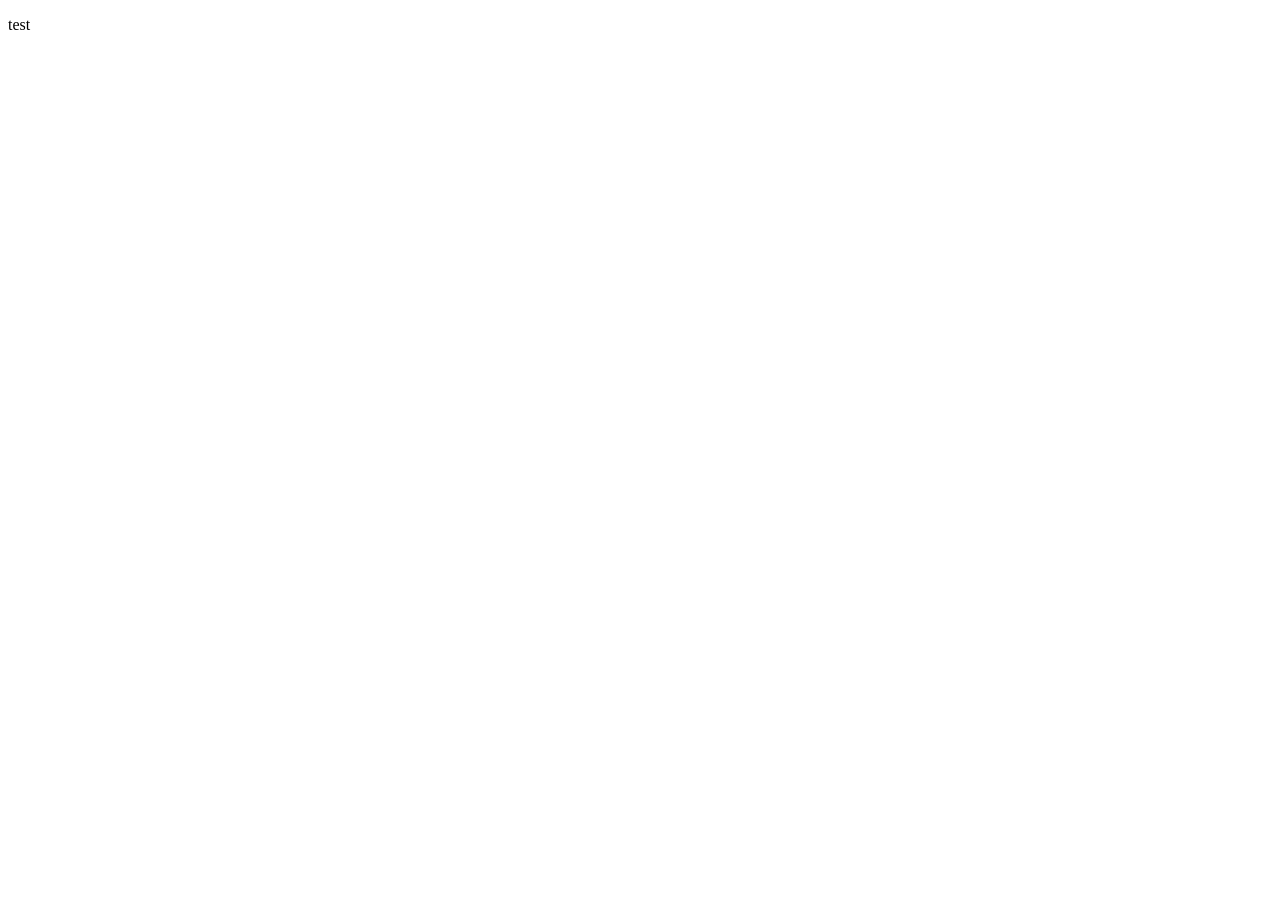
==== index.html @ d9a178b0 "Create index.html" ====
<!DOCTYPE html>
<html>
  <head>
    <meta charset="utf-8">
    <meta name="viewport" content="width=device width, initial scale=1.0">
    <title>MT Entertainment</title>
  </head>
  <body>
    <div class="test">
      <p>test</p>
    </div>
  </body>
</html>
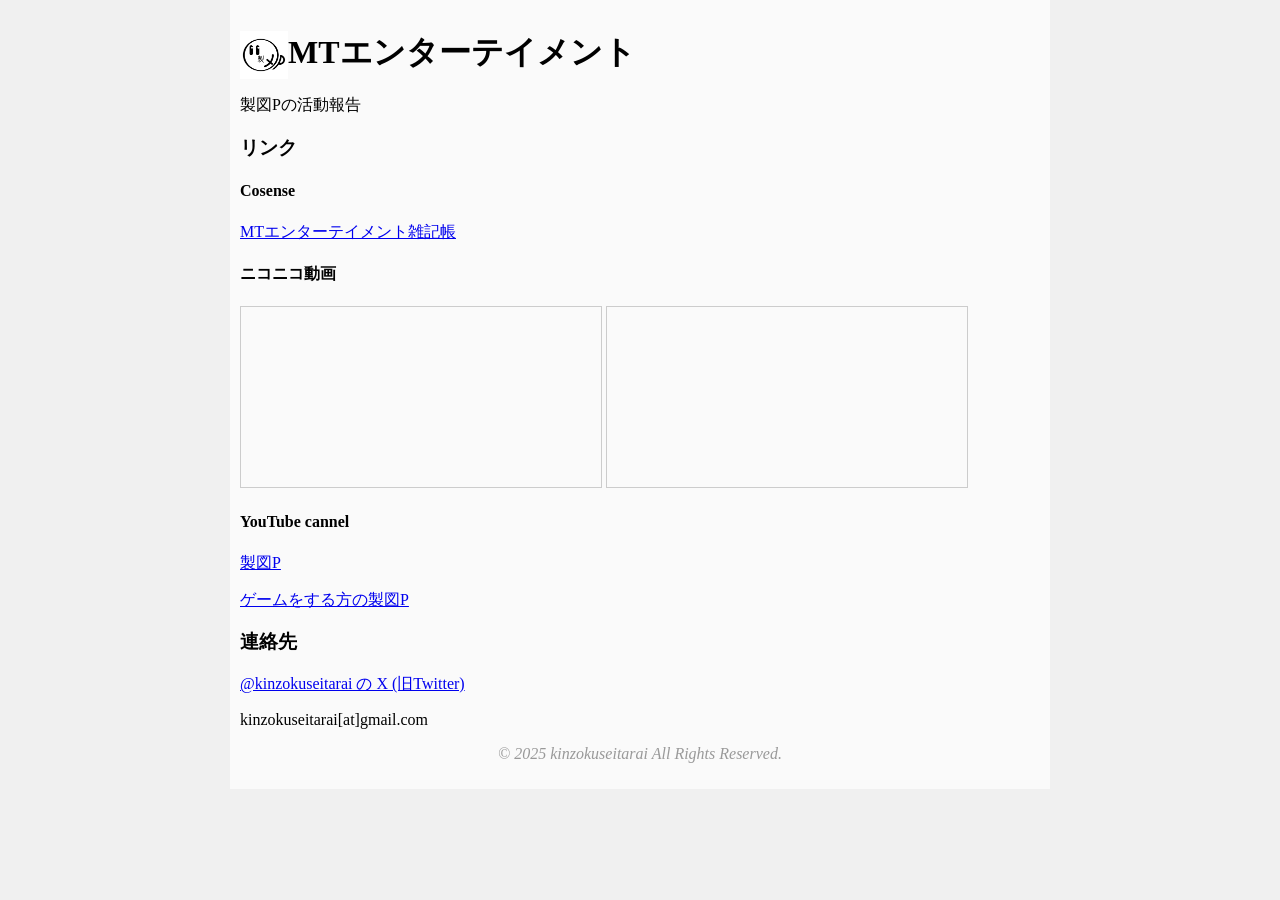
==== commit 306bf0d0: "write my links" ====
--- a/index.html
+++ b/index.html
@@ -1,13 +1,49 @@
-<!DOCTYPE html>
-<html>
+<!doctype html>
+<html lang="ja">
   <head>
-    <meta charset="utf-8">
-    <meta name="viewport" content="width=device width, initial scale=1.0">
-    <title>MT Entertainment</title>
+    <meta charset="utf-8" />
+    <link rel="stylesheet" href="style.css" />
+    <meta name="viewport" content="width=device width" initial-scale="1.0" />
+    <title>MTエンターテイメント</title>
   </head>
   <body>
-    <div class="test">
-      <p>test</p>
+    <div class="mte-main">
+      <header>
+        <div class="header-icon"></div>
+        <h1>MTエンターテイメント</h1>
+      </header>
+      <section class="mte-description">
+        <p>製図Pの活動報告</p>
+      </section>
+      <section class="mte-contains">
+        <h3>リンク</h3>
+        <h4>Cosense</h4>
+        <a href="https://scrapbox.io/kinzokuseitarai-54790624/">MTエンターテイメント雑記帳</a>
+        <h4>ニコニコ動画</h4>
+        <iframe
+          width="360"
+          height="180"
+          src="https://ext.nicovideo.jp/thumb_mylist/14962166"
+          style="border: solid 1px #ccc"
+          title="nico_list1"></iframe>
+        <iframe
+          width="360"
+          height="180"
+          src="https://ext.nicovideo.jp/thumb_mylist/28478176"
+          style="border: solid 1px #ccc"
+          title="nico_list2"></iframe>
+        <h4>YouTube cannel</h4>
+        <p><a href="https://youtube.com/@kinzokuseitarai">製図P</a></p>
+        <p><a href="https://youtube.com/@saysp_game">ゲームをする方の製図P</a></p>
+      </section>
+      <section class="mte-connect">
+        <h3>連絡先</h3>
+        <a href="https://x.com/kinzokuseitarai">@kinzokuseitarai の X (旧Twitter)</a>
+        <p>kinzokuseitarai[at]gmail.com</p>
+      </section>
+      <footer>
+        <p class="copylight">© 2025 kinzokuseitarai All Rights Reserved.</p>
+      </footer>
     </div>
   </body>
 </html>
--- a/style.css
+++ b/style.css
@@ -0,0 +1,32 @@
+body {
+    background-color: #f0f0f0;
+    margin: unset;
+}
+
+.mte-main {
+    background-color: #fafafa;
+    max-width: 800px;
+    padding: 10px;
+    margin: 0 auto;
+}
+
+header {
+    height: 48px;
+}
+
+.header-icon {
+    background: url("saysp_icon.png");
+    background-size: cover;
+    width: 48px;
+    height: 100%;
+    float: left;
+}
+
+footer {
+    text-align: center;
+}
+
+.copylight {
+    color: #999;
+    font-style: italic;
+}
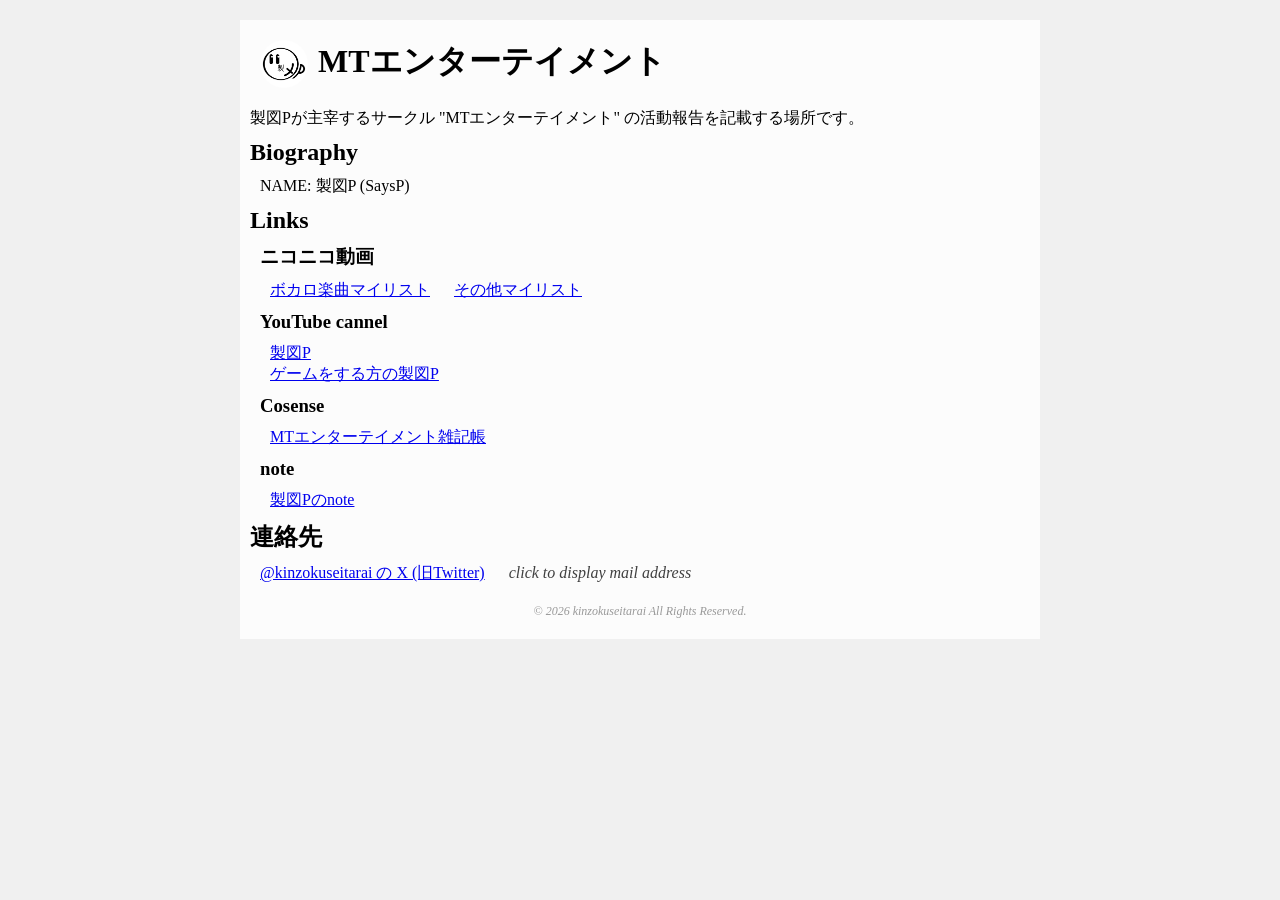
==== commit 46f98e55: "refine home styles" ====
--- a/index.html
+++ b/index.html
@@ -3,46 +3,52 @@
   <head>
     <meta charset="utf-8" />
     <link rel="stylesheet" href="style.css" />
-    <meta name="viewport" content="width=device width" initial-scale="1.0" />
+    <meta name="viewport" content="width=device-width" initial-scale="1.0" />
     <title>MTエンターテイメント</title>
   </head>
+  
   <body>
-    <div class="mte-main">
+    <div class="MTE-main">
       <header>
         <div class="header-icon"></div>
         <h1>MTエンターテイメント</h1>
       </header>
-      <section class="mte-description">
-        <p>製図Pの活動報告</p>
+      
+      <section class="MTE-description">
+        <p>製図Pが主宰するサークル "MTエンターテイメント" の活動報告を記載する場所です。</p>
       </section>
-      <section class="mte-contains">
-        <h3>リンク</h3>
-        <h4>Cosense</h4>
-        <a href="https://scrapbox.io/kinzokuseitarai-54790624/">MTエンターテイメント雑記帳</a>
-        <h4>ニコニコ動画</h4>
-        <iframe
-          width="360"
-          height="180"
-          src="https://ext.nicovideo.jp/thumb_mylist/14962166"
-          style="border: solid 1px #ccc"
-          title="nico_list1"></iframe>
-        <iframe
-          width="360"
-          height="180"
-          src="https://ext.nicovideo.jp/thumb_mylist/28478176"
-          style="border: solid 1px #ccc"
-          title="nico_list2"></iframe>
-        <h4>YouTube cannel</h4>
+      
+      <section class="MTE-bio">
+        <h2>Biography</h2>
+        <p>NAME: 製図P (SaysP)</p>
+      </section>
+      
+      <section class="MTE-links">
+        <h2>Links</h2>
+        <h3>ニコニコ動画</h3>
+        <a href="https://nicovideo.jp/mylist/14962166">ボカロ楽曲マイリスト</a>
+        <a href="https://nicovideo.jp/mylist/28478176">その他マイリスト</a>
+        
+        <h3>YouTube cannel</h3>
         <p><a href="https://youtube.com/@kinzokuseitarai">製図P</a></p>
         <p><a href="https://youtube.com/@saysp_game">ゲームをする方の製図P</a></p>
+
+        <h3>Cosense</h3>
+        <a href="https://scrapbox.io/kinzokuseitarai-54790624/">MTエンターテイメント雑記帳</a>
+        
+        <h3>note</h3>
+        <a href="https://note.com/kinzokuseitarai">製図Pのnote</a>
       </section>
-      <section class="mte-connect">
-        <h3>連絡先</h3>
+      
+      <section class="MTE-contact">
+        <h2>連絡先</h2>
         <a href="https://x.com/kinzokuseitarai">@kinzokuseitarai の X (旧Twitter)</a>
-        <p>kinzokuseitarai[at]gmail.com</p>
+        <input type="checkbox" id="check-mail">
+        <label class="label" for="check-mail"></label>
       </section>
+      
       <footer>
-        <p class="copylight">© 2025 kinzokuseitarai All Rights Reserved.</p>
+        <p>© 2026 kinzokuseitarai All Rights Reserved.</p>
       </footer>
     </div>
   </body>
--- a/style.css
+++ b/style.css
@@ -1,16 +1,29 @@
+/* --- 基本設定 --- */
+* {
+    box-sizing: border-box;
+    margin: 0;
+    padding: 0;
+}
+
 body {
     background-color: #f0f0f0;
-    margin: unset;
+    display: flex;
+    justify-content: center;
+    min-height: 100%;
+    padding: 20px;
 }
 
-.mte-main {
-    background-color: #fafafa;
+.MTE-main {
+    background-color: #fcfcfc;
+    width: 100%;
     max-width: 800px;
-    padding: 10px;
-    margin: 0 auto;
+    min-width: 450px;
+    text-align: center;
+    animation: fadeIn 0.8s ease-out;
 }
 
 header {
+    margin: 20px;
     height: 48px;
 }
 
@@ -19,14 +32,83 @@
     background-size: cover;
     width: 48px;
     height: 100%;
+    border-radius: 50%;
     float: left;
+    margin-right: 10px;
+}
+
+header h1 {
+    text-align: left;
+}
+
+.MTE-description {
+    margin: 10px;
+    text-align: left;
+}
+
+.MTE-bio {
+    margin: 10px;
+    text-align: left;
+}
+
+.MTE-bio p {
+    margin: 10px;
+}
+
+.MTE-links {
+    margin: 10px;
+    text-align: left;
+}
+
+.MTE-links h3 {
+    margin: 10px;
+}
+
+.MTE-links a {
+    margin-left: 20px;
+}
+
+.MTE-contact {
+    margin: 10px;
+    text-align: left;
+}
+
+.MTE-contact h2 {
+    margin-bottom: 10px;
+}
+
+.MTE-contact a {
+    margin: 10px;
+}
+
+.MTE-contact p {
+    margin: 10px;
+}
+
+#check-mail {
+    display: none;
+}
+#check-mail + .label::after {
+    content: "click to display mail address"
+}
+#check-mail:checked + .label::after {
+    content: "kinzokuseitarai[at]gmail.com"
+}
+.label {
+    margin: 10px;
+    font-style: italic;
+    color:#404040;
 }
 
 footer {
-    text-align: center;
+    margin: 20px;
+    font-size: 0.75rem;
+    color: #999;
+    font-weight: 300;
+    font-style: italic;
 }
 
-.copylight {
-    color: #999;
-    font-style: italic;
-}+@keyframes fadeIn {
+    from { opacity: 0; transform: translateY(10px); }
+    to {opacity: 1; transform: translateY(0); }
+}
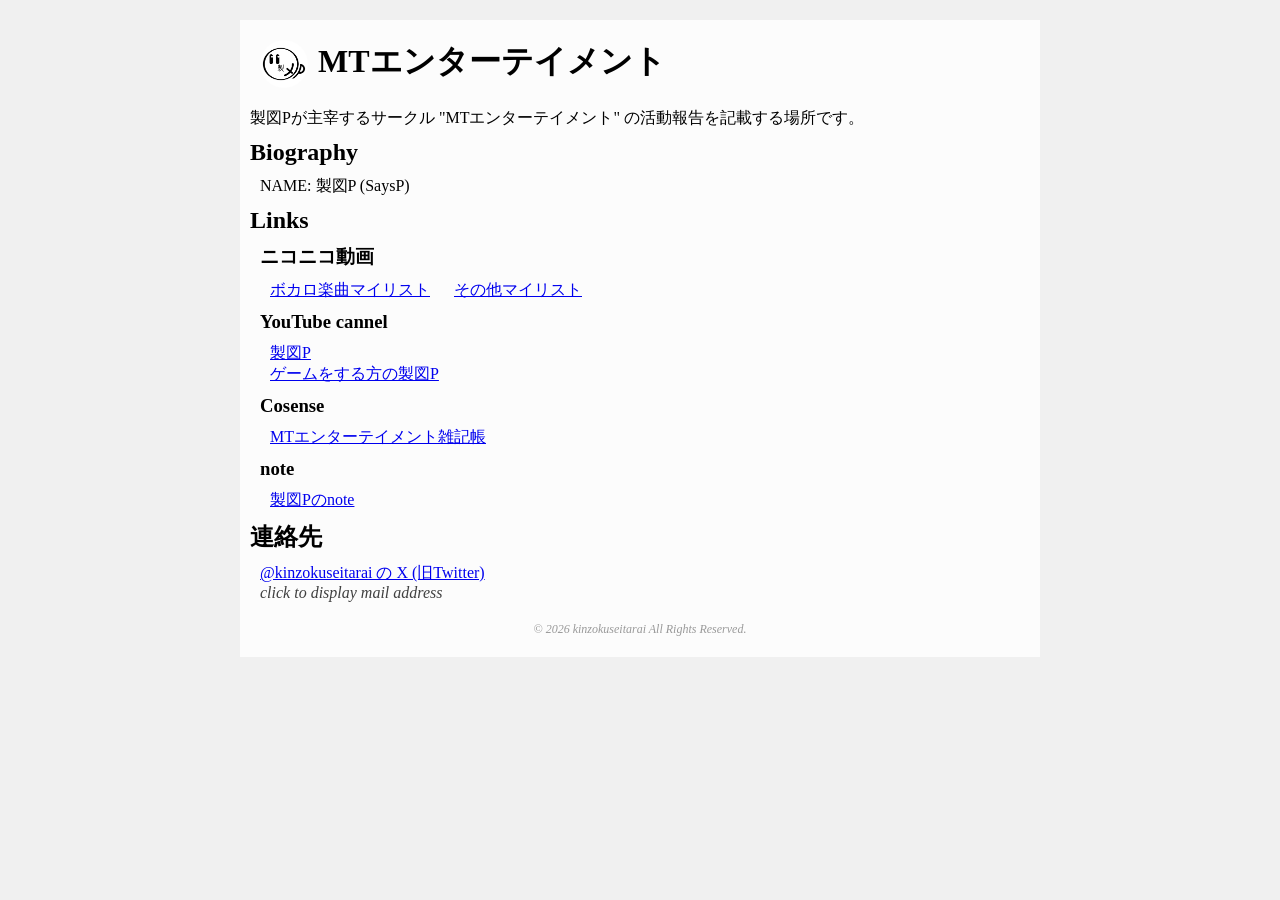
==== commit aac6e3e7: "add br tag" ====
--- a/index.html
+++ b/index.html
@@ -43,6 +43,7 @@
       <section class="MTE-contact">
         <h2>連絡先</h2>
         <a href="https://x.com/kinzokuseitarai">@kinzokuseitarai の X (旧Twitter)</a>
+        <br>
         <input type="checkbox" id="check-mail">
         <label class="label" for="check-mail"></label>
       </section>
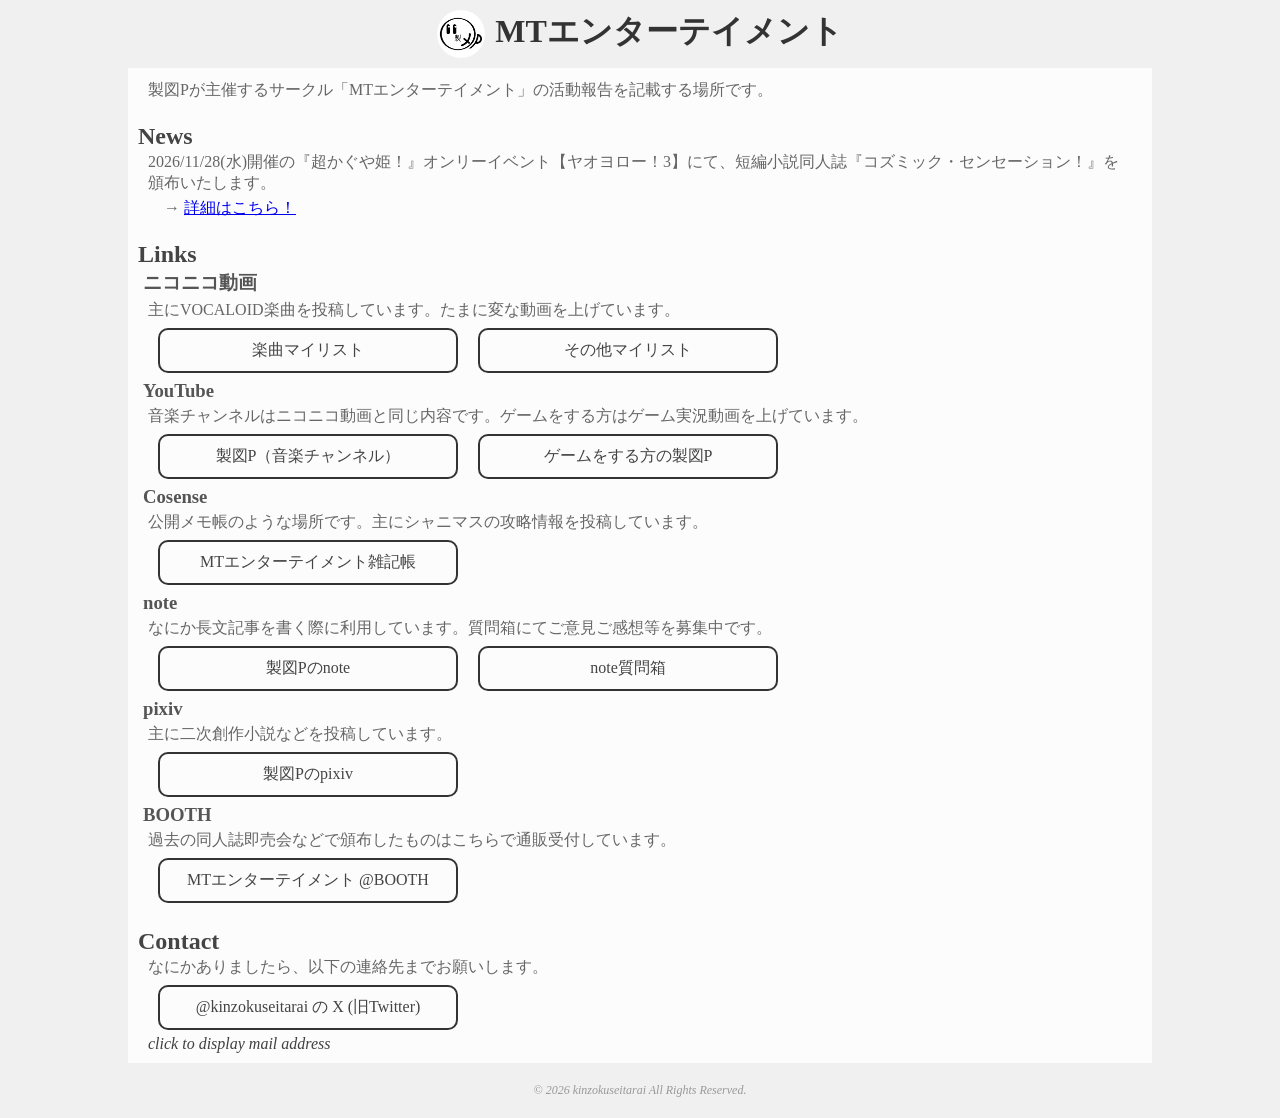
==== commit db839465: "add yaoyoro3 site" ====
--- a/index.html
+++ b/index.html
@@ -2,55 +2,121 @@
 <html lang="ja">
   <head>
     <meta charset="utf-8" />
+    <meta name="viewport" content="width=device-width" initial-scale="1.0" />
+    <meta name="description" content="製図P主催の同人サークル「MTエンターテイメント」のHPです。">
+    <title>MTエンターテイメント</title>
     <link rel="stylesheet" href="style.css" />
-    <meta name="viewport" content="width=device-width" initial-scale="1.0" />
-    <title>MTエンターテイメント</title>
   </head>
   
   <body>
-    <div class="MTE-main">
-      <header>
-        <div class="header-icon"></div>
-        <h1>MTエンターテイメント</h1>
-      </header>
-      
-      <section class="MTE-description">
-        <p>製図Pが主宰するサークル "MTエンターテイメント" の活動報告を記載する場所です。</p>
+    <header>
+      <a href="index.html">
+        <div class="MTE-header">
+          <img class="icon" src="saysp_icon.png">
+          <h1>MTエンターテイメント</h1>
+        </div>
+      </a>
+    </header>
+    
+    <main>
+      <!-- About me -->
+      <section class="about">
+        <p>製図Pが主催するサークル「MTエンターテイメント」の活動報告を記載する場所です。</p>
       </section>
       
-      <section class="MTE-bio">
-        <h2>Biography</h2>
-        <p>NAME: 製図P (SaysP)</p>
+      <!-- News -->
+      <section class="news">
+        <h2>News</h2>
+        <p>2026/11/28(水)開催の『超かぐや姫！』オンリーイベント【ヤオヨロー！3】にて、短編小説同人誌『コズミック・センセーション！』を頒布いたします。</p>
+        <p>　→ <a href="yaoyoro3/index.html">詳細はこちら！</a></p>
       </section>
       
-      <section class="MTE-links">
+      <!-- Links -->
+      <section class="links">
         <h2>Links</h2>
         <h3>ニコニコ動画</h3>
-        <a href="https://nicovideo.jp/mylist/14962166">ボカロ楽曲マイリスト</a>
-        <a href="https://nicovideo.jp/mylist/28478176">その他マイリスト</a>
+        <p>主にVOCALOID楽曲を投稿しています。たまに変な動画を上げています。</p>
+        <div class="button">
+          <a class="button-link" href="https://nicovideo.jp/mylist/14962166">
+            <span class="button-text">楽曲マイリスト</span>
+          </a>
+        </div>
+        <div class="button">
+          <a class="button-link" href="https://nicovideo.jp/mylist/28478176">
+            <span class="button-text">その他マイリスト</span>
+          </a>
+        </div>
+        <div class="button-end"></div>
+        <h3>YouTube</h3>
+        <p>音楽チャンネルはニコニコ動画と同じ内容です。ゲームをする方はゲーム実況動画を上げています。</p>
+        <div class="button">
+          <a class="button-link" href="https://youtube.com/@kinzokuseitarai">
+            <span class="button-text">製図P（音楽チャンネル）</span>
+          </a>
+        </div>
+        <div class="button">
+          <a class="button-link" href="https://youtube.com/@saysp_game">
+            <span class="button-text">ゲームをする方の製図P</span>
+          </a>
+        </div>
+        <div class="button-end"></div>
+        <h3>Cosense</h3>
+        <p>公開メモ帳のような場所です。主にシャニマスの攻略情報を投稿しています。</p>
+        <div class="button">
+          <a class="button-link" href="https://scrapbox.io/kinzokuseitarai-54790624/">
+            <span class="button-text">MTエンターテイメント雑記帳</span>
+          </a>
+        </div>
         
-        <h3>YouTube cannel</h3>
-        <p><a href="https://youtube.com/@kinzokuseitarai">製図P</a></p>
-        <p><a href="https://youtube.com/@saysp_game">ゲームをする方の製図P</a></p>
-
-        <h3>Cosense</h3>
-        <a href="https://scrapbox.io/kinzokuseitarai-54790624/">MTエンターテイメント雑記帳</a>
-        
+        <div class="button-end"></div>
         <h3>note</h3>
-        <a href="https://note.com/kinzokuseitarai">製図Pのnote</a>
+        <p>なにか長文記事を書く際に利用しています。質問箱にてご意見ご感想等を募集中です。</p>
+        <div class="button">
+          <a class="button-link" href="https://note.com/kinzokuseitarai">
+            <span class="button-text">製図Pのnote</span>
+          </a>
+        </div>
+        <div class="button">
+          <a class="button-link" href="https://note.com/qa/kinzokuseitarai">
+            <span class="button-text">note質問箱</span>
+          </a>
+        </div>
+        <div class="button-end"></div>
+        <h3>pixiv</h3>
+        <p>主に二次創作小説などを投稿しています。</p>
+        <div class="button">
+          <a class="button-link" href="https://www.pixiv.net/users/37286981">
+            <span class="button-text">製図Pのpixiv</span>
+          </a>
+        </div>
+        <div class="button-end"></div>
+        <h3>BOOTH</h3>
+        <p>過去の同人誌即売会などで頒布したものはこちらで通販受付しています。</p>
+        <div class="button">
+          <a class="button-link" href="https://kinzokuseitarai.booth.pm/">
+            <span class="button-text">MTエンターテイメント @BOOTH</span>
+          </a>
+        </div>
+        <div class="button-end"></div>
       </section>
       
-      <section class="MTE-contact">
-        <h2>連絡先</h2>
-        <a href="https://x.com/kinzokuseitarai">@kinzokuseitarai の X (旧Twitter)</a>
-        <br>
+      <!-- Contact -->
+      <section class="contact">
+        <h2>Contact</h2>
+        <p>なにかありましたら、以下の連絡先までお願いします。</p>
+        <div class="button">
+          <a class="button-link" href="https://x.com/kinzokuseitarai">
+            <span class="button-text">@kinzokuseitarai の X (旧Twitter)</span>
+          </a>
+        </div>
+        <div class="button-end"></div>
         <input type="checkbox" id="check-mail">
         <label class="label" for="check-mail"></label>
       </section>
-      
-      <footer>
-        <p>© 2026 kinzokuseitarai All Rights Reserved.</p>
-      </footer>
-    </div>
+    </main>
+    
+    <footer>
+      <p>© 2026 kinzokuseitarai All Rights Reserved.</p>
+    </footer>
   </body>
 </html>
--- a/style.css
+++ b/style.css
@@ -1,90 +1,95 @@
 /* --- 基本設定 --- */
-* {
-    box-sizing: border-box;
+body {
     margin: 0;
-    padding: 0;
+    background-color: #f0f0f0;
+    color: #333;
+    text-align: center;
+    animation: fade-in .2s;
 }
 
-body {
-    background-color: #f0f0f0;
-    display: flex;
-    justify-content: center;
-    min-height: 100%;
-    padding: 20px;
+/* --- header --- */
+header {
+    overflow: hidden;
+    margin: 5px;
+}
+.MTE-header {
+    width: fit-content;
+    margin: 0 auto;
+}
+header a {
+    text-decoration: none;
+    color: inherit;
+}
+.icon {
+    width: 100%;
+    max-width: 48px;
+    height: 100%;
+    border-radius: 50%;
+    float:left;
+    margin: 5px;
+}
+header h1 {
+    float: left;
+    margin: 5px;
 }
 
-.MTE-main {
+/* --- main --- */
+main {
     background-color: #fcfcfc;
     width: 100%;
-    max-width: 800px;
-    min-width: 450px;
-    text-align: center;
-    animation: fadeIn 0.8s ease-out;
+    max-width: 1024px;
+    margin: 0 auto;
 }
 
-header {
-    margin: 20px;
-    height: 48px;
+/* --- section --- */
+section {
+    text-align: left;
+    padding: 10px;
+}
+section p {
+    margin: 0 auto;
+    padding: 2px 10px 2px 10px;
+    color: #666;
+}
+section h2 {
+    margin: 0 auto;
+    padding: 0 auto;
+    color: #444;
+}
+section h3 {
+    margin: 0 auto;
+    padding: 2px 5px 2px 5px;
+    color: #555;
 }
 
-.header-icon {
-    background: url("saysp_icon.png");
-    background-size: cover;
-    width: 48px;
-    height: 100%;
-    border-radius: 50%;
+/* --- link button --- */
+.button {
+    width: 300px;
+    margin: 5px 0 5px 20px;
     float: left;
-    margin-right: 10px;
+}
+.button-link {
+    display: block;
+    text-align: center;
+    text-decoration: none;
+    color: #444;
+    border: 2px solid #333333;
+    border-radius: 10px;
+    padding: 10px 0;
+    transition: .3s;
+    transform: .3s;
+}
+.button-link:hover {
+    background-color: #f0f0f0;
+}
+.button-text {
+    font-size: 16px;
+}
+.button-end {
+    clear: both;
 }
 
-header h1 {
-    text-align: left;
-}
-
-.MTE-description {
-    margin: 10px;
-    text-align: left;
-}
-
-.MTE-bio {
-    margin: 10px;
-    text-align: left;
-}
-
-.MTE-bio p {
-    margin: 10px;
-}
-
-.MTE-links {
-    margin: 10px;
-    text-align: left;
-}
-
-.MTE-links h3 {
-    margin: 10px;
-}
-
-.MTE-links a {
-    margin-left: 20px;
-}
-
-.MTE-contact {
-    margin: 10px;
-    text-align: left;
-}
-
-.MTE-contact h2 {
-    margin-bottom: 10px;
-}
-
-.MTE-contact a {
-    margin: 10px;
-}
-
-.MTE-contact p {
-    margin: 10px;
-}
-
+/* --- display mail address --- */
 #check-mail {
     display: none;
 }
@@ -100,6 +105,7 @@
     color:#404040;
 }
 
+/* --- footer --- */
 footer {
     margin: 20px;
     font-size: 0.75rem;
@@ -108,7 +114,7 @@
     font-style: italic;
 }
 
-@keyframes fadeIn {
+@keyframes fade-in {
     from { opacity: 0; transform: translateY(10px); }
     to {opacity: 1; transform: translateY(0); }
 }
